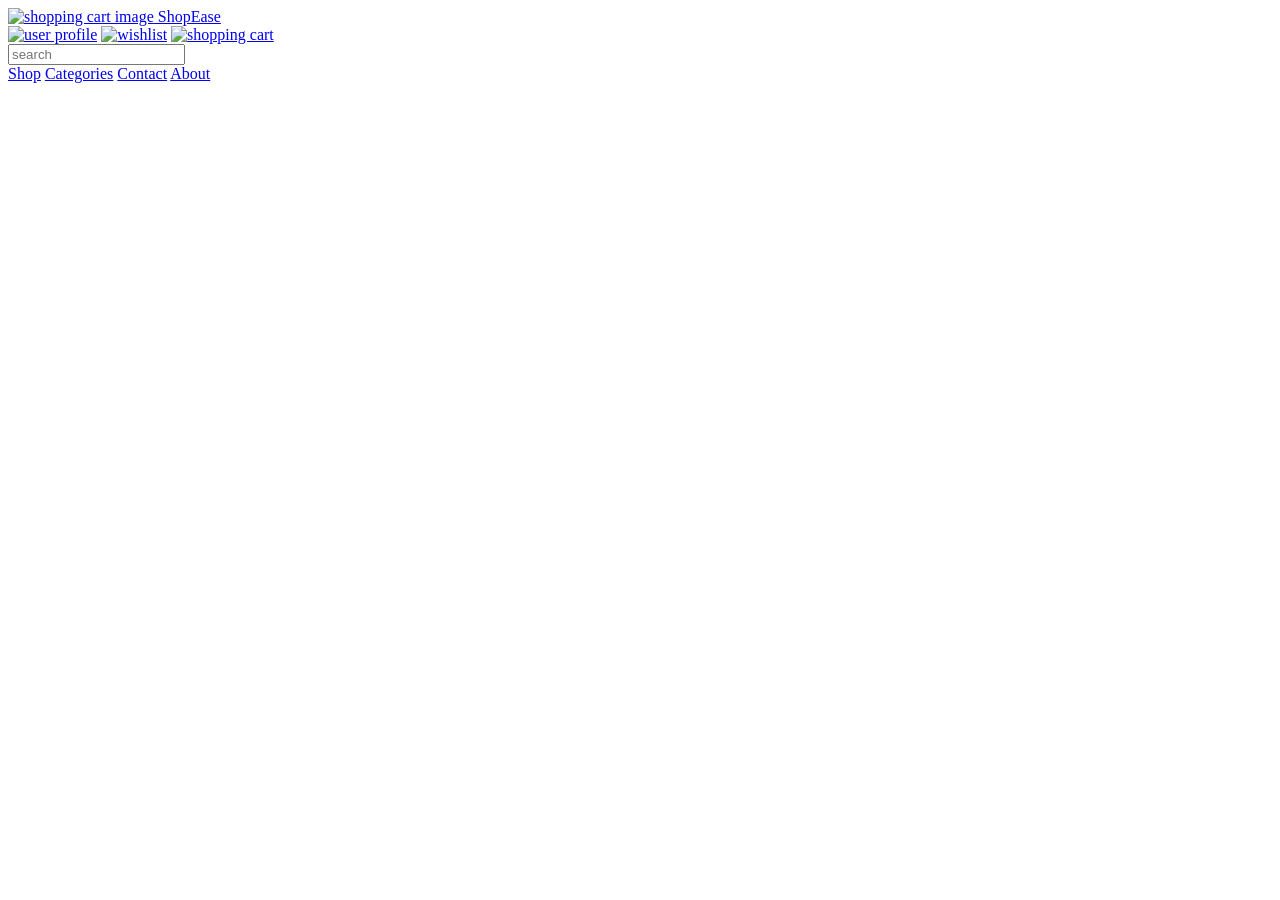
==== html/index.html @ 02742c56 "update" ====
<!DOCTYPE html>
<html>

<head>
  <meta charset="UTF-8">
  <meta name="viewport" content="width=device-width, initial-scale=1">
  <title>e-commerce website</title>
  <link rel="stylesheet" href="/css/home.css" />
</head>

<body>
  <header class="site-header">
    <nav aria-label="main-nav">
      <div>
        <div class="site-logo">
        <a href="index.html"><img src="/icons/shopping-cart.png" alt="shopping cart image" width="20px" />
        ShopEase</a>
        </div>
        
        <div>
          <a href="user.html"><img src="/icons/user.png" alt="user profile" width="20px" /></a>
          <a href="wishlist.html"><img src="/icons/heart.png" alt="wishlist" width="20px" /></a>
          <a href="cart.html"><img src="/icons/shopping-cart-1.png" width="20px" alt="shopping cart" /></a>
        </div>
        
        <div>
        <input type="search" placeholder="search">
        </div>
        <div>
        <a href="shop.html">Shop</a>
        <a href="#categories">Categories</a>
        <a href="#contact">Contact</a>
        <a href="#about">About</a>
        </div>

      </div>
    </nav>
  </header>
</body>

</html>
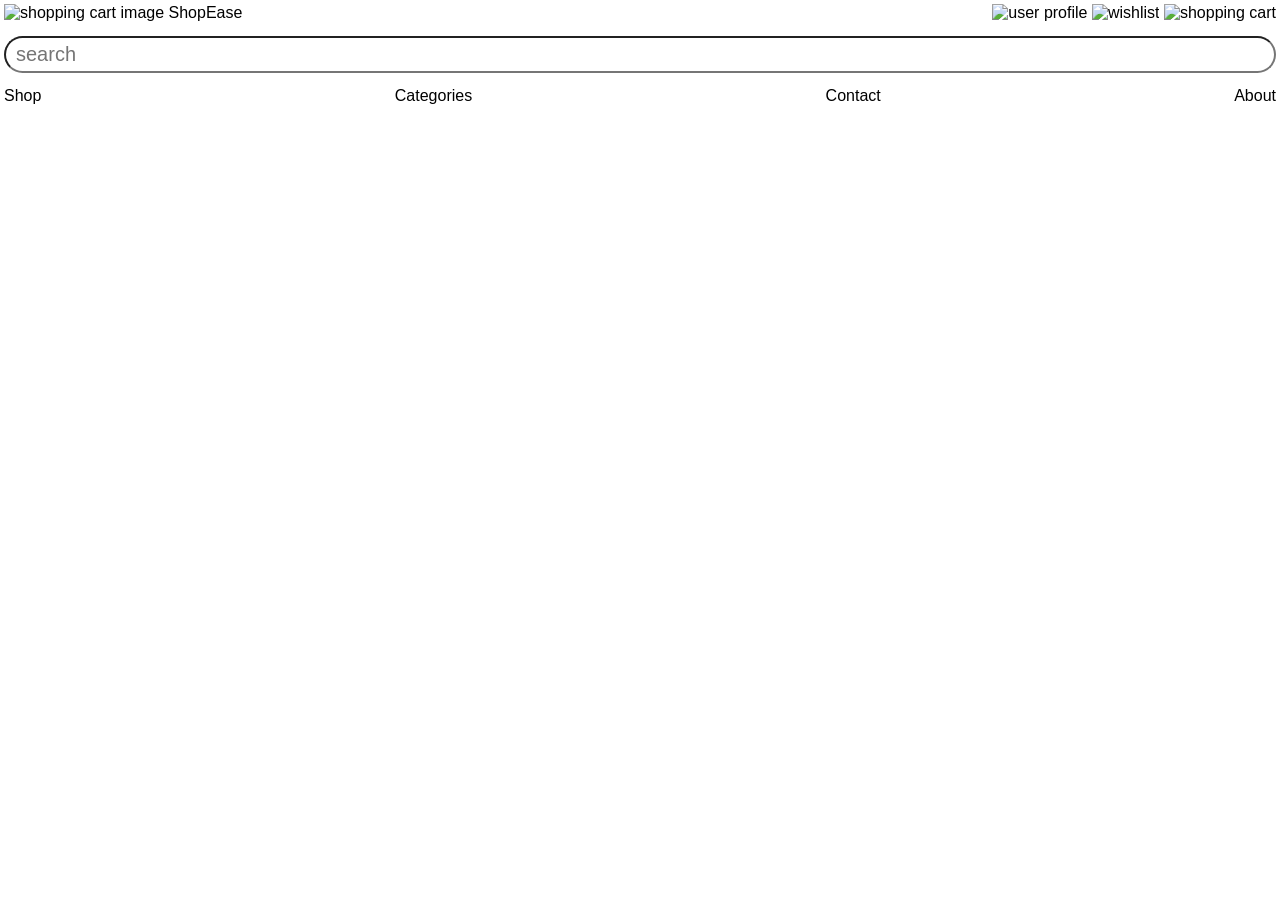
==== commit a2a22371: "update" ====
--- a/html/index.html
+++ b/html/index.html
@@ -5,34 +5,43 @@
   <meta charset="UTF-8">
   <meta name="viewport" content="width=device-width, initial-scale=1">
   <title>e-commerce website</title>
-  <link rel="stylesheet" href="/css/home.css" />
+  <link rel="stylesheet" href="/css/site.css" />
 </head>
 
 <body>
-  <header class="site-header">
+  <header aria-label="site-header">
     <nav aria-label="main-nav">
-      <div>
+      <div class="site-header">
         <div class="site-logo">
         <a href="index.html"><img src="/icons/shopping-cart.png" alt="shopping cart image" width="20px" />
         ShopEase</a>
         </div>
         
-        <div>
+        <div class="header-actions">
           <a href="user.html"><img src="/icons/user.png" alt="user profile" width="20px" /></a>
           <a href="wishlist.html"><img src="/icons/heart.png" alt="wishlist" width="20px" /></a>
           <a href="cart.html"><img src="/icons/shopping-cart-1.png" width="20px" alt="shopping cart" /></a>
         </div>
         
-        <div>
+        <div class="search">
         <input type="search" placeholder="search">
         </div>
-        <div>
-        <a href="shop.html">Shop</a>
-        <a href="#categories">Categories</a>
-        <a href="#contact">Contact</a>
-        <a href="#about">About</a>
+        
+        <div class="main-links">
+          <div>
+           <a href="shop.html">Shop</a>
+          </div>
+          <div>
+           <a href="#categories">Categories</a>
+          </div>
+          <div>
+            <a href="#contact">Contact</a>
+          </div>
+          <div>
+            <a href="#about">About</a>
+          </div>
         </div>
-
+        
       </div>
     </nav>
   </header>
--- a/css/site.css
+++ b/css/site.css
@@ -0,0 +1,40 @@
+body{
+  color: black;
+  font-family: sans-serif;
+  margin: 0;
+}
+
+a{
+  color: #000;
+  text-decoration: none;
+}
+
+.site-header {
+  margin: 4px;
+  gap: 14px 16px;
+  display: flex;
+  flex-wrap: wrap;
+  align-items: center;
+  flex-direction: row;
+}
+
+.search {
+  flex: 1 1 100%;
+}
+
+.search input {
+  border-radius: 25px;
+  width: 100%;
+  font-size: 20px;
+  padding: 5px 10px 5px 10px;
+}
+
+.main-links{
+  display: flex;
+  flex: 1 1 100%;
+  justify-content: space-between;
+}
+
+.header-actions{
+  margin-left: auto;
+}
